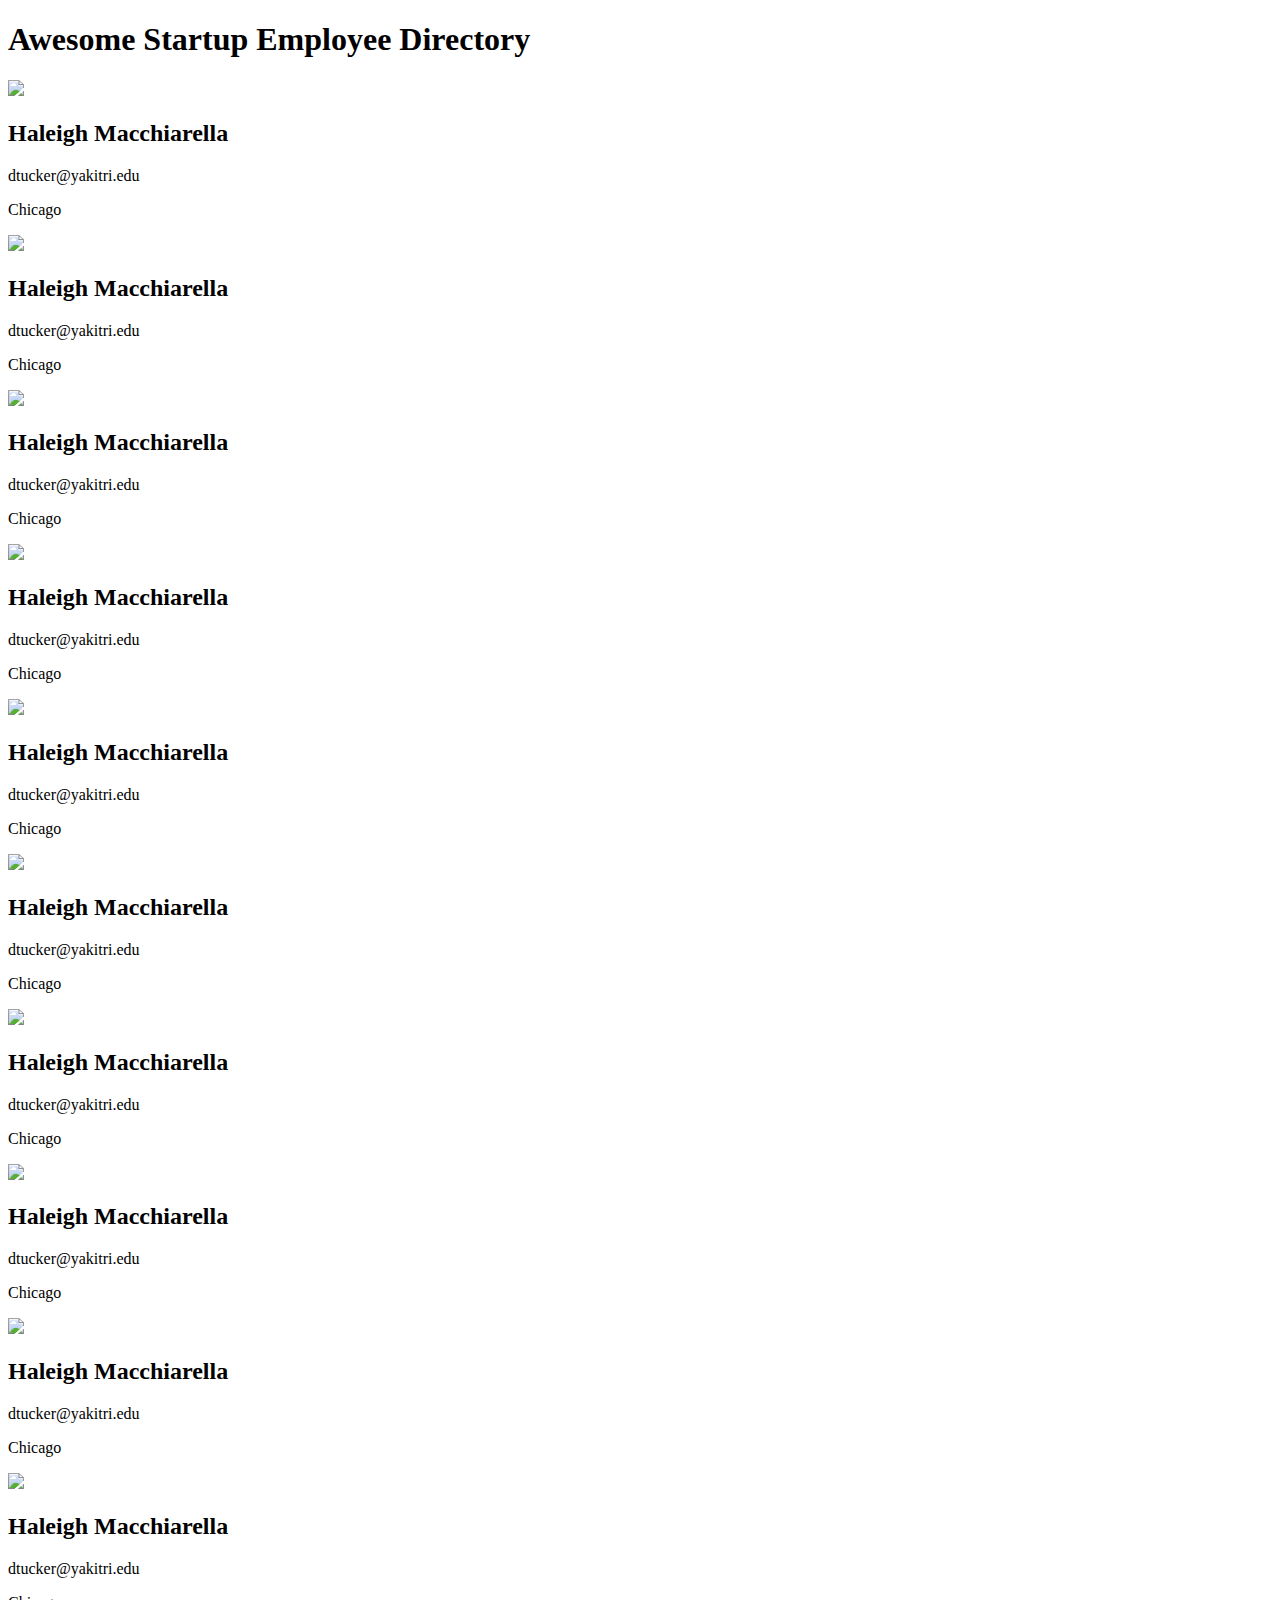
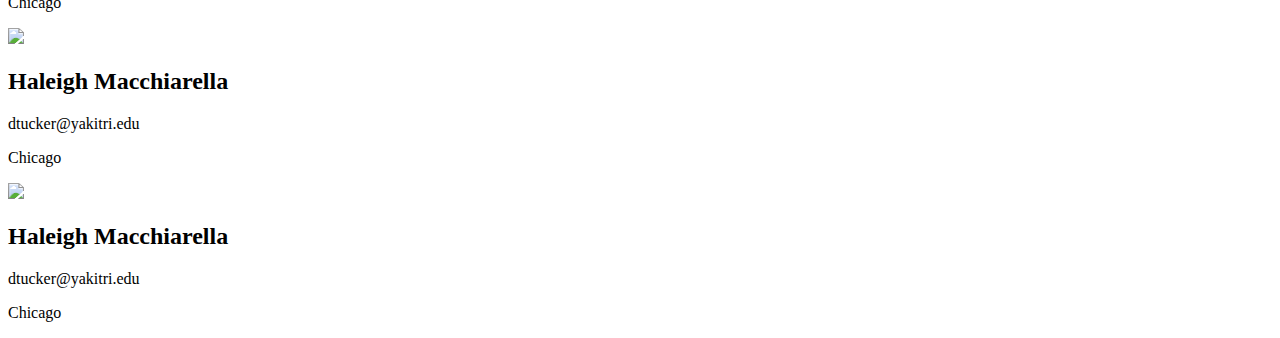
==== HTML/index.html @ 2ee761cd "gains" ====
<!DOCTYPE html>

<html lang="en">

<head>
    <meta http-equiv="Content-Type" content="text/html;charset=UTF-8">
    <meta name="viewport" content="width=device-width, initial-scale=1.0">

    <title>Awesome Startup Employee Directory</title>

    <link rel="stylesheet" href="css/normalize.css">
    <link rel="stylesheet" href="css/styles.css">
</head>

<body>
    <header>
        <h1>Awesome Startup Employee Directory</h1>   
    </header>

    <main class="grid-container">

        <div class="card">
            <img class="avatar" src="member-1.jpg" />
            <div class="text-container">
                <h2 class="name">Haleigh Macchiarella</h2>
                <p class="email">dtucker@yakitri.edu</p>
                <p class="address">Chicago</p>
            </div>
        </div>

        <div class="card">
            <img class="avatar" src="member-1.jpg" />
            <div class="text-container">
                <h2 class="name">Haleigh Macchiarella</h2>
                <p class="email">dtucker@yakitri.edu</p>
                <p class="address">Chicago</p>
            </div>
        </div>

        <div class="card">
            <img class="avatar" src="member-1.jpg" />
            <div class="text-container">
                <h2 class="name">Haleigh Macchiarella</h2>
                <p class="email">dtucker@yakitri.edu</p>
                <p class="address">Chicago</p>
            </div>
        </div>

        <div class="card">
            <img class="avatar" src="member-1.jpg" />
            <div class="text-container">
                <h2 class="name">Haleigh Macchiarella</h2>
                <p class="email">dtucker@yakitri.edu</p>
                <p class="address">Chicago</p>
            </div>
        </div>

        <div class="card">
            <img class="avatar" src="member-1.jpg" />
            <div class="text-container">
                <h2 class="name">Haleigh Macchiarella</h2>
                <p class="email">dtucker@yakitri.edu</p>
                <p class="address">Chicago</p>
            </div>
        </div>

        <div class="card">
            <img class="avatar" src="member-1.jpg" />
            <div class="text-container">
                <h2 class="name">Haleigh Macchiarella</h2>
                <p class="email">dtucker@yakitri.edu</p>
                <p class="address">Chicago</p>
            </div>
        </div>

        <div class="card">
            <img class="avatar" src="member-1.jpg" />
            <div class="text-container">
                <h2 class="name">Haleigh Macchiarella</h2>
                <p class="email">dtucker@yakitri.edu</p>
                <p class="address">Chicago</p>
            </div>
        </div>

        <div class="card">
            <img class="avatar" src="member-1.jpg" />
            <div class="text-container">
                <h2 class="name">Haleigh Macchiarella</h2>
                <p class="email">dtucker@yakitri.edu</p>
                <p class="address">Chicago</p>
            </div>
        </div>

        <div class="card">
            <img class="avatar" src="member-1.jpg" />
            <div class="text-container">
                <h2 class="name">Haleigh Macchiarella</h2>
                <p class="email">dtucker@yakitri.edu</p>
                <p class="address">Chicago</p>
            </div>
        </div>

        <div class="card">
            <img class="avatar" src="member-1.jpg" />
            <div class="text-container">
                <h2 class="name">Haleigh Macchiarella</h2>
                <p class="email">dtucker@yakitri.edu</p>
                <p class="address">Chicago</p>
            </div>
        </div>

        <div class="card">
            <img class="avatar" src="member-1.jpg" />
            <div class="text-container">
                <h2 class="name">Haleigh Macchiarella</h2>
                <p class="email">dtucker@yakitri.edu</p>
                <p class="address">Chicago</p>
            </div>
        </div>

        <div class="card">
            <img class="avatar" src="member-1.jpg" />
            <div class="text-container">
                <h2 class="name">Haleigh Macchiarella</h2>
                <p class="email">dtucker@yakitri.edu</p>
                <p class="address">Chicago</p>
            </div>
        </div>

    </main>
</body>
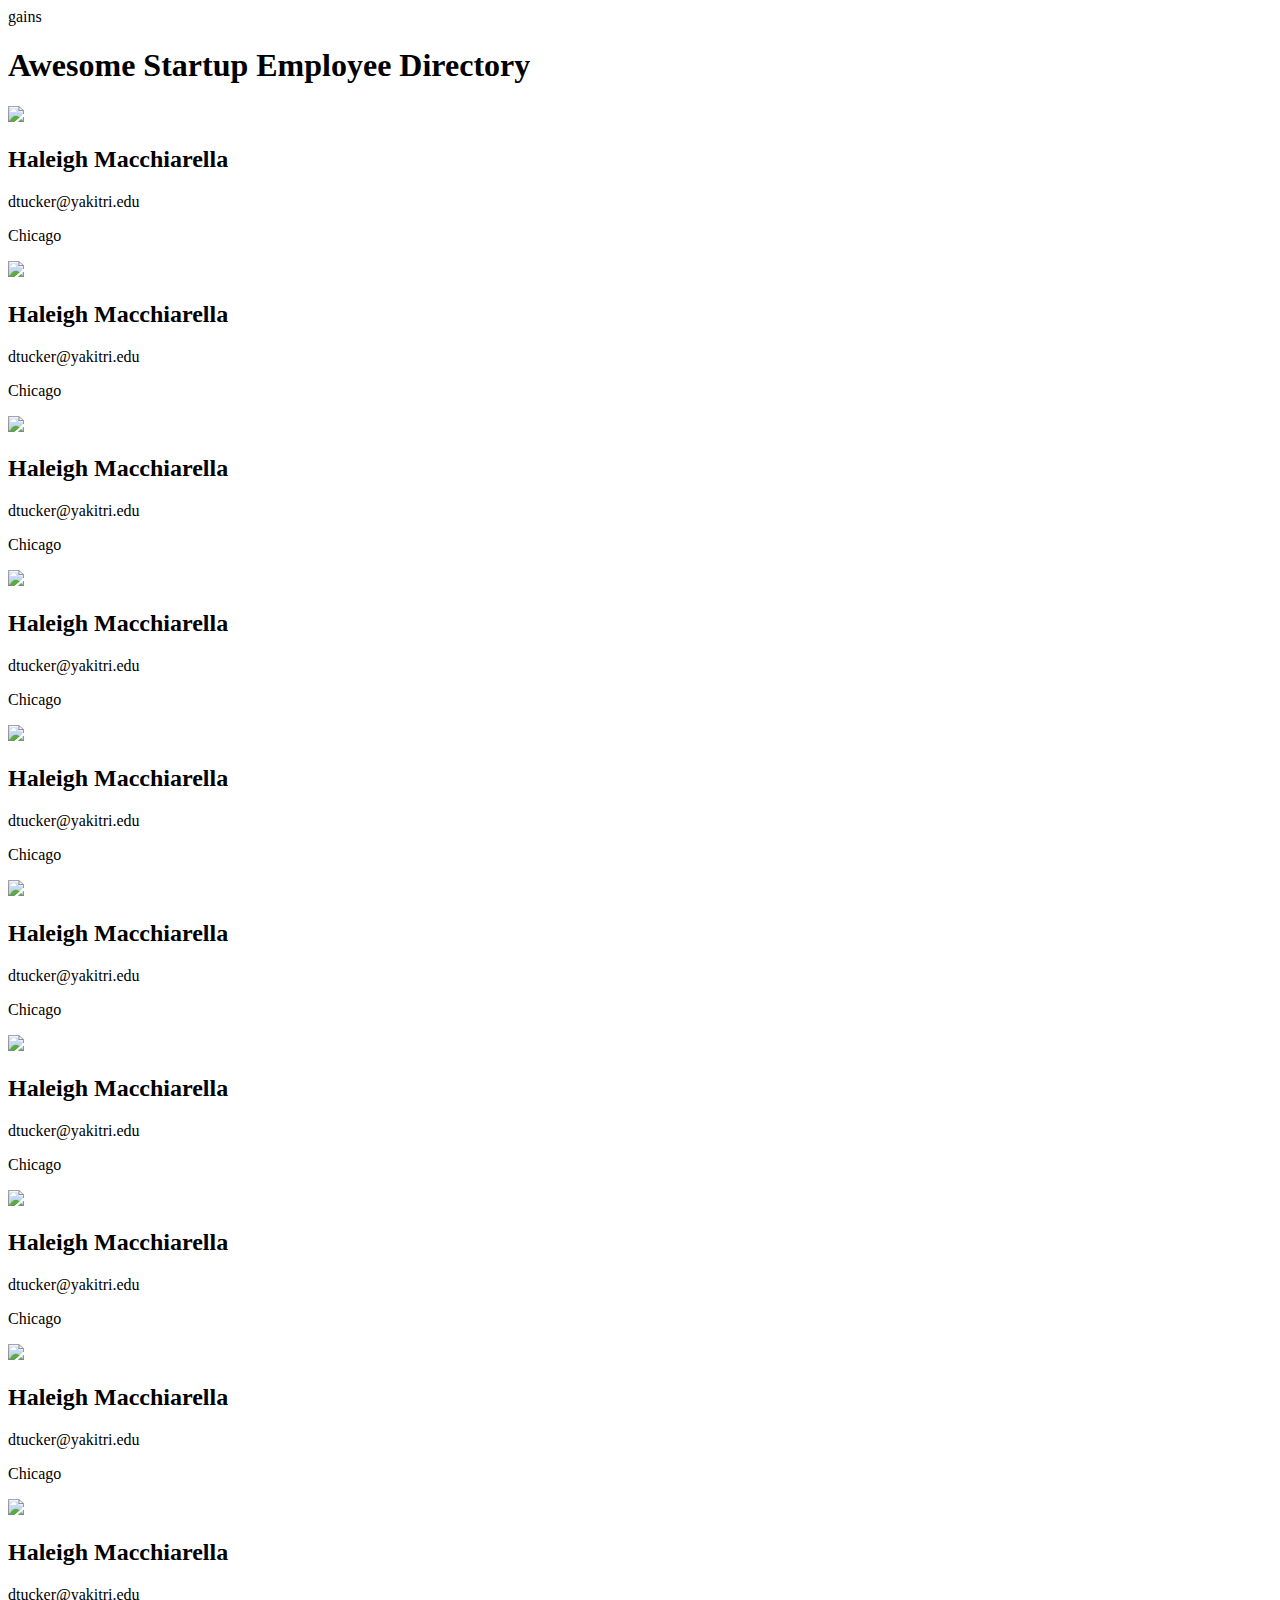
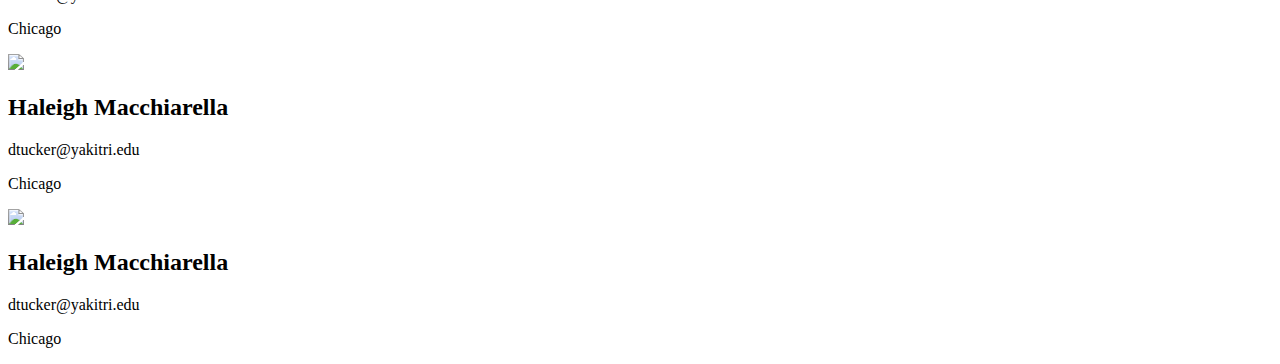
==== commit 3af8c393: "Update index.html" ====
--- a/HTML/index.html
+++ b/HTML/index.html
@@ -13,7 +13,7 @@
     <link rel="stylesheet" href="css/styles.css">
 </head>
 
-<body>
+<body> gains
     <header>
         <h1>Awesome Startup Employee Directory</h1>   
     </header>
@@ -127,7 +127,6 @@
                 <p class="address">Chicago</p>
             </div>
         </div>
-
     </main>
 </body>
 
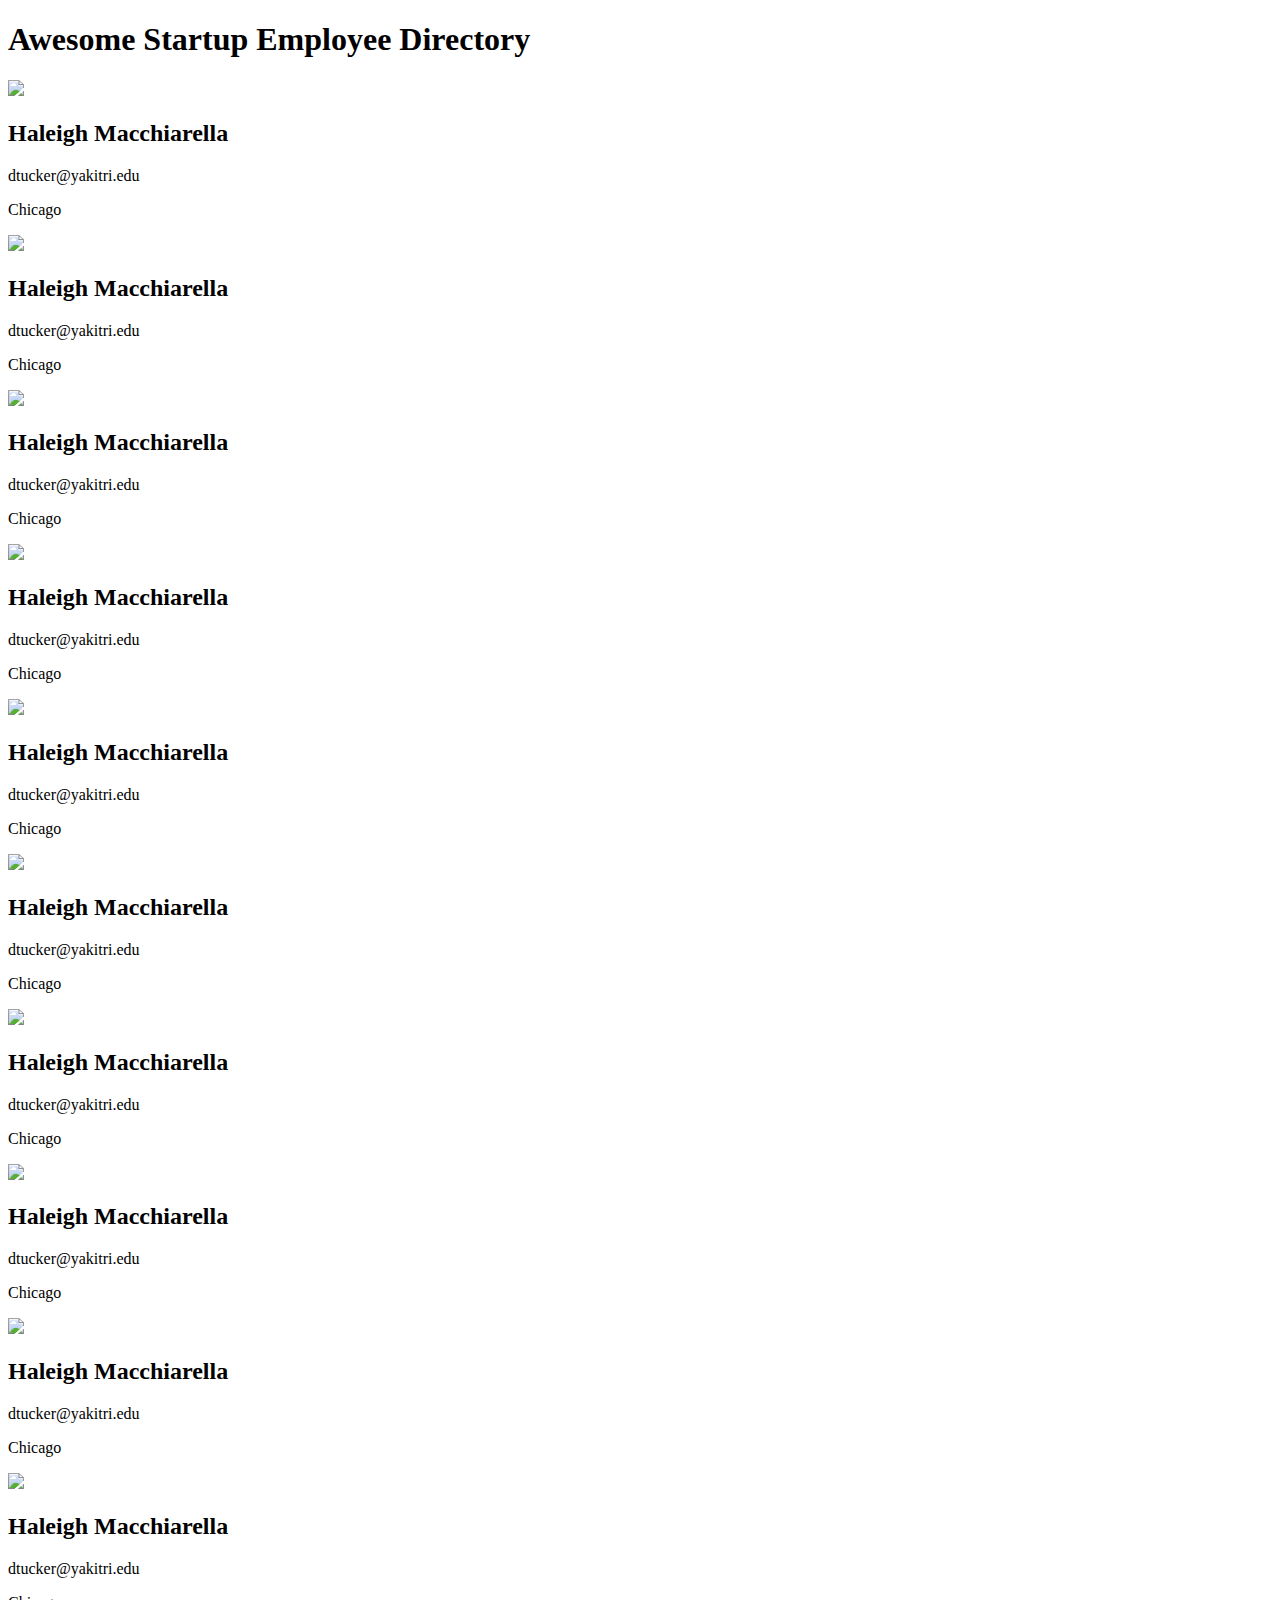
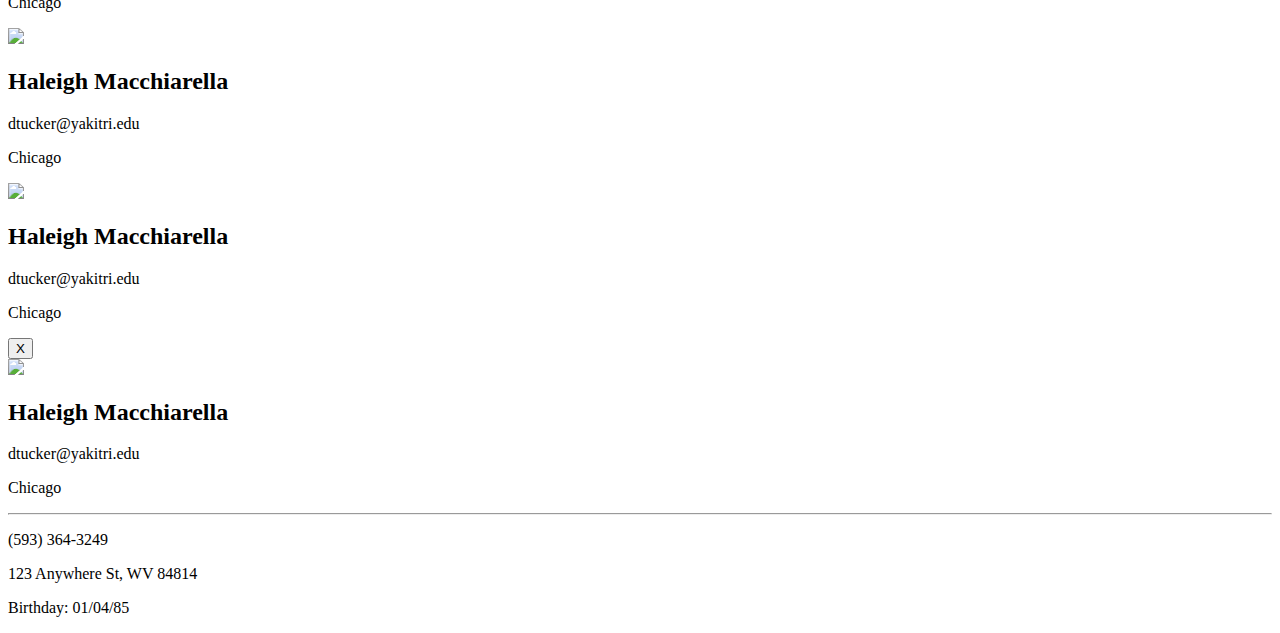
==== commit be8052bf: "added the modal overlay" ====
--- a/HTML/index.html
+++ b/HTML/index.html
@@ -13,7 +13,7 @@
     <link rel="stylesheet" href="css/styles.css">
 </head>
 
-<body> gains
+<body> 
     <header>
         <h1>Awesome Startup Employee Directory</h1>   
     </header>
@@ -127,6 +127,27 @@
                 <p class="address">Chicago</p>
             </div>
         </div>
+
+
+        <div class="overlay hidden">
+            <div class="modal">
+            <button class="modal-close">X</button>
+                <div class="modal-content">
+                <!-- modal information will be added with JS here -->
+                <img class="avatar" src="member-1.jpg" />
+                <div class="text-container">
+                            <h2 class="name">Haleigh Macchiarella</h2>
+                            <p class="email">dtucker@yakitri.edu</p>
+                            <p class="address">Chicago</p>
+                             <hr />
+                            <p>(593) 364-3249</p>
+                            <p class="address">123 Anywhere St, WV 84814</p>
+                            <p>Birthday: 01/04/85</p>
+                        </div>
+                    </div>
+                </div>
+            </div>
+            
     </main>
 </body>
 
